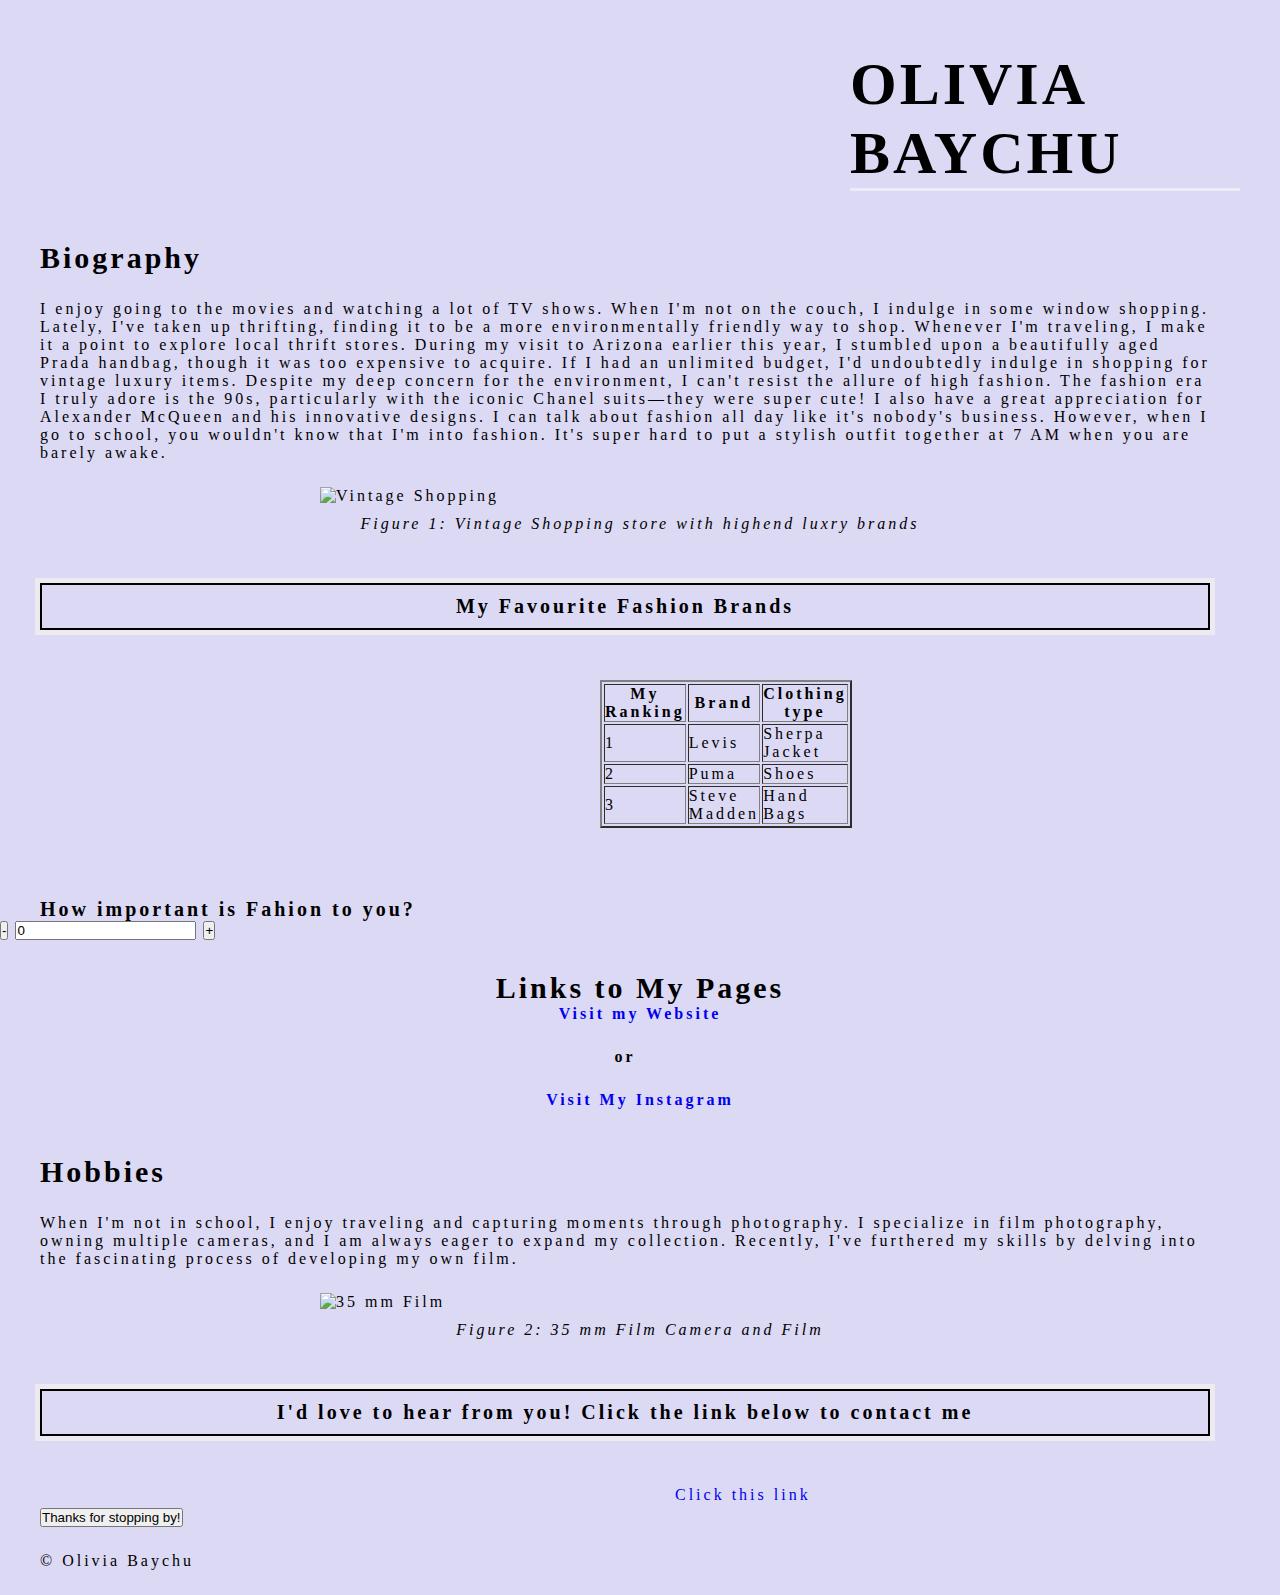
==== about.html @ 92b34f82 "added second page" ====
<!DOCTYPE html>
<html lang="en">
<head>
    <meta charset="UTF-8">
    <meta name="viewport" content="width=device-width, initial-scale=1.0">
    <link href="MAIN.CSS" rel="stylesheet">
    <link rel="stylesheet" href="about-style.css">

    <title>Your Title Here</title>
</head>
<body>

    <h1>OLIVIA BAYCHU</h1>

    <h2>Biography</h2>
    <p>
        I enjoy going to the movies and watching a lot of TV shows. When I'm not on the couch, I indulge in some window shopping. Lately, I've taken up thrifting, finding it to be a more environmentally friendly way to shop. Whenever I'm traveling, I make it a point to explore local thrift stores. During my visit to Arizona earlier this year, I stumbled upon a beautifully aged Prada handbag, though it was too expensive to acquire. If I had an unlimited budget, I'd undoubtedly indulge in shopping for vintage luxury items.

Despite my deep concern for the environment, I can't resist the allure of high fashion. The fashion era I truly adore is the 90s, particularly with the iconic Chanel suits—they were super cute! I also have a great appreciation for Alexander McQueen and his innovative designs.
I can talk about fashion all day like it's nobody's business. However, when I go to school, you wouldn't know that I'm into fashion. It's super hard to put a stylish outfit together at 7 AM when you are barely awake. 
    </p>
    <figure>
        <img src="https://media.vogue.co.uk/photos/5d544a1365deb50008c9c104/master/w_1600%2Cc_limit/original" class="center" alt="Vintage Shopping">
        <figcaption>Figure 1: Vintage Shopping store with highend luxry brands</figcaption>
    </figure>

    
   <div class="header" 
   <ul>
    

    <section id="Fashion"><h3>My Favourite Fashion Brands</h3>


    <table id="example1" border="2">
        <tr>
            <th>My Ranking</th>
            <th>Brand</th>
            <th>Clothing type</th>
        </tr>
        <tr>
            <td> 1</td>
            <td>Levis</td>
            <td>Sherpa Jacket</td>
        </tr>
        <tr>
            <td>2</td>
            <td>Puma</td>
            <td>Shoes</td>
        </tr>
        <tr>
            <td>3</td>
            <td>Steve Madden</td>
            <td>Hand Bags</td>
        </tr>
    </table>

<h6 id="Question">How important is Fahion to you?</h6>
<button id="sub">-</button>
<input type="text" id="qtyBox" readonly="" value="0">
<button id="add">+</button>
<script src="about.js"></script>

</script>

    <div class="links-section">
<h4>Links to My Pages</h4>
        <a href="https://www.oliviabaychu.com/">Visit my Website</a>
        <p>or</p>
        <a href="https://www.instagram.com/o.baychu/">Visit My Instagram</a>
    </div>
    <h2>Hobbies</h2>
    <p>
        When I'm not in school, I enjoy traveling and capturing moments through photography. I specialize in film photography, owning multiple cameras, and I am always eager to expand my collection. Recently, I've furthered my skills by delving into the fascinating process of developing my own film.
    </p>
    <figure>
        <img src="https://lirp.cdn-website.com/17c4fc41/dms3rep/multi/opt/image-film-1920w.jpg" class="center" alt="35 mm Film">
        <style>
            img.center {
                display: block;
                margin-left: auto;
                margin-right: auto;
                max-width: 100%; 
                height: auto; 
            }
        </style>
        <figcaption>Figure 2: 35 mm Film Camera and Film</figcaption>
    </figure>

</head>
<body 2>
    <h3>I'd love to hear from you! Click the link below to contact me </h3>
    <!-- Applied in CSS -->
    <a href="https://www.linkedin.com/feed/" class="move-right">Click this link</a>

<h6>
    <button id="btn-alert"> Thanks for stopping by!
    </button>
</h6>

    <footer>
       <p> &copy;<span id="year"></span> Olivia Baychu </p>
    </footer>

</body>
</html>
---- about-style.css ----
.container {
    display: flex;
    gap: 10px;
    gap: 10px 20px; /* row-gap column gap */
    row-gap: 10px;
    column-gap: 20px;
  }
  
  * {
    padding: 0;
    margin: 0;
    text-decoration: none;
    list-style: none;
    box-sizing: border-box;
  
  }
  
  nav {
    background: rgb(238, 234, 246);
    height: 80px;
    width: 100%;
    float: right;
    margin-right: 20px;
    text-align: center; /* Center the content horizontally */
  }
  nav ul {
    display: inline-block;
    line-height: 80px;
  }
  
  nav li {
    display: inline-block;
    margin: 0 5px;
  }
  
  nav a {
    color: rgb(5, 10, 105);
    font-size: 17px;
    border-radius: 3px;
    text-transform: uppercase;
    padding: 10px 15px; /* Adding padding for better spacing */
  }
  
  nav a:hover {
    background: rgba(133, 27, 255, 0.5);
    transition: 0.5s;
  }
  h1 {
    border-block-end-style: solid;
    border-block-end-color: rgb(235, 236, 248);
    font-family: Merriweather;
    margin-top: 50px;
    margin-bottom: 50px;
    margin-right: 40px;
    margin-left: 850px;
    font-size: 60px;
  }
  h2 {
    margin-top: 25px;
    margin-bottom: 10px;
    margin-right: 500px;
    margin-left: 40px;
    font-size: 30px;
  }
  h3 {
    border: 2px solid rgb(0, 0, 0);
    outline: #eeeaf1 solid 5px;
    margin: auto;  
    padding: 10px;
    text-align: center;
    margin-top: 50px;
    margin-bottom: 50px;
    margin-right: 70px;
    margin-left: 40px;
    font-size: 20px;
  }
  h6 {
    margin-right: 50px;
    margin-left: 40px;
    font-size: 20px;
  
  }
  
  body {
      background-color: rgb(220, 217, 245);
      font-family: Montserrat;
      letter-spacing: 3px;
      
    }
      
      p {
          margin-top: 25px;
          margin-bottom: 25px;
          margin-right: 70px;
          margin-left: 40px;
        }
        
        
  table {
      margin-top: 25px;
      margin-bottom: 70px;
      margin-right: 500px;
      margin-left: 600px;
    }
  
    img {
      display: block;
      max-width: 100%;
      height: auto;
    }
  
  figcaption p {
      margin-top: 50px;
      margin-bottom: 25px;
      margin-right: 50px;
      margin-left: 40px;
    }
    figcaption {
      text-align: center;
      margin-top: 10px;
      font-style: italic;
  }
  
  
    .center {
      display: block;
      margin-left: auto;
      margin-right: auto;
      width: 50%;
      margin-top: 25px;
    margin-bottom: 10px;
    margin-right: 500px;
    margin-left: 400px;
    }
  
   .links-section {
   display: flex;
   flex-direction: column;
   align-items: center;
   justify-content: center;
   height: 20vh; 
   margin: 10px 0;
    text-decoration: none;
    font-weight: bold;
  }
          
   /* HEADER */
  .Fashion{
   align-self: center; }
   h4 {
    font-size: 30px;
  }
  /* styles.css */
  .resized-image {
    width: 300px;
    height: 200px;
  }
  .move-right {
    padding-left: 675px;
  }
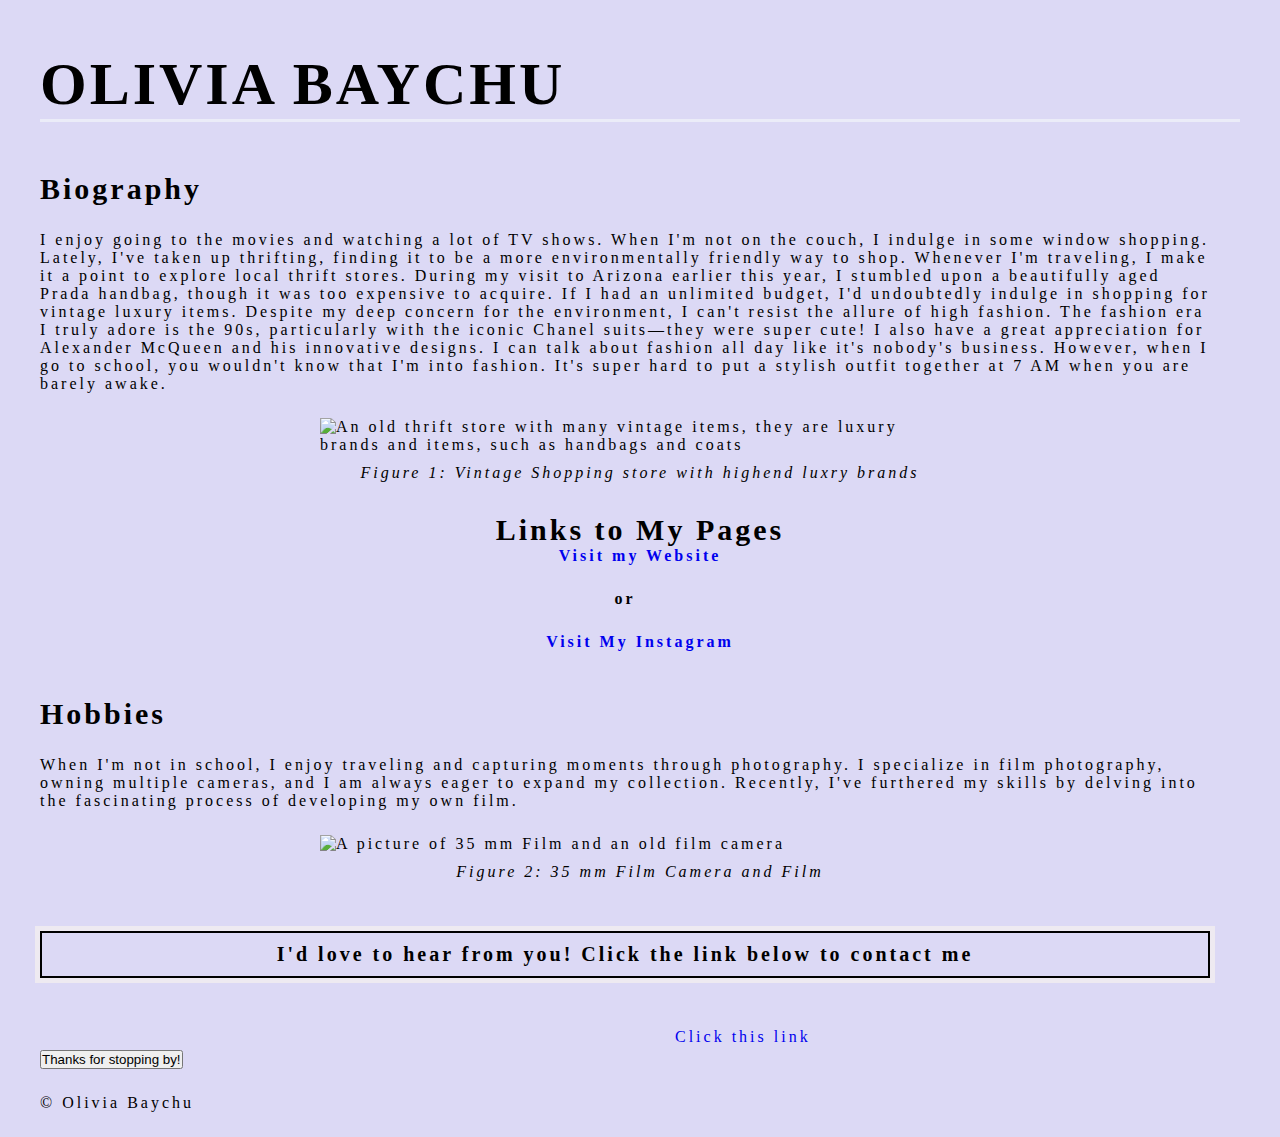
==== commit 03f6bb15: "added Interest Page" ====
--- a/about.html
+++ b/about.html
@@ -20,7 +20,7 @@
 I can talk about fashion all day like it's nobody's business. However, when I go to school, you wouldn't know that I'm into fashion. It's super hard to put a stylish outfit together at 7 AM when you are barely awake. 
     </p>
     <figure>
-        <img src="https://media.vogue.co.uk/photos/5d544a1365deb50008c9c104/master/w_1600%2Cc_limit/original" class="center" alt="Vintage Shopping">
+        <img src="https://media.vogue.co.uk/photos/5d544a1365deb50008c9c104/master/w_1600%2Cc_limit/original" class="center" alt="An old thrift store with many vintage items, they are luxury brands and items, such as handbags and coats">
         <figcaption>Figure 1: Vintage Shopping store with highend luxry brands</figcaption>
     </figure>
 
@@ -28,38 +28,6 @@
    <div class="header" 
    <ul>
     
-
-    <section id="Fashion"><h3>My Favourite Fashion Brands</h3>
-
-
-    <table id="example1" border="2">
-        <tr>
-            <th>My Ranking</th>
-            <th>Brand</th>
-            <th>Clothing type</th>
-        </tr>
-        <tr>
-            <td> 1</td>
-            <td>Levis</td>
-            <td>Sherpa Jacket</td>
-        </tr>
-        <tr>
-            <td>2</td>
-            <td>Puma</td>
-            <td>Shoes</td>
-        </tr>
-        <tr>
-            <td>3</td>
-            <td>Steve Madden</td>
-            <td>Hand Bags</td>
-        </tr>
-    </table>
-
-<h6 id="Question">How important is Fahion to you?</h6>
-<button id="sub">-</button>
-<input type="text" id="qtyBox" readonly="" value="0">
-<button id="add">+</button>
-<script src="about.js"></script>
 
 </script>
 
@@ -74,7 +42,7 @@
         When I'm not in school, I enjoy traveling and capturing moments through photography. I specialize in film photography, owning multiple cameras, and I am always eager to expand my collection. Recently, I've furthered my skills by delving into the fascinating process of developing my own film.
     </p>
     <figure>
-        <img src="https://lirp.cdn-website.com/17c4fc41/dms3rep/multi/opt/image-film-1920w.jpg" class="center" alt="35 mm Film">
+        <img src="https://lirp.cdn-website.com/17c4fc41/dms3rep/multi/opt/image-film-1920w.jpg" class="center" alt=" A picture of 35 mm Film and an old film camera">
         <style>
             img.center {
                 display: block;
@@ -99,6 +67,7 @@
 </h6>
 
     <footer>
+        <script src="about.js"></script>
        <p> &copy;<span id="year"></span> Olivia Baychu </p>
     </footer>
 
--- a/about-style.css
+++ b/about-style.css
@@ -52,7 +52,7 @@
     margin-top: 50px;
     margin-bottom: 50px;
     margin-right: 40px;
-    margin-left: 850px;
+    margin-left: 40px;
     font-size: 60px;
   }
   h2 {
@@ -158,4 +158,6 @@
   .move-right {
     padding-left: 675px;
   }
+  
+
  